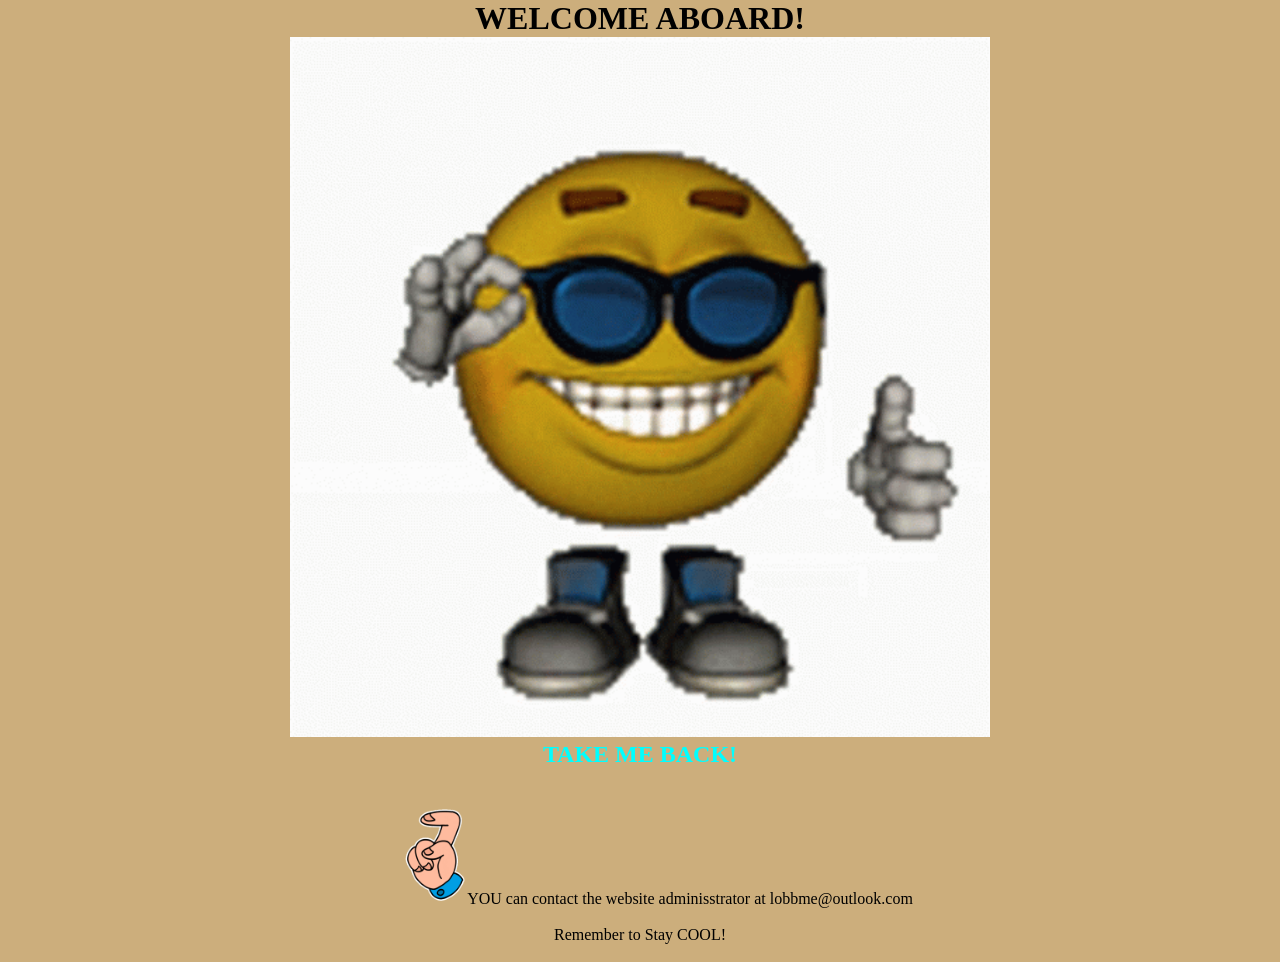
==== mikezone.html @ 44327412 "Add files via upload" ====
<!doctype html>
<html lang="eng-US'>
    <head>
        <meta charset="utf-8">
        <meta name="viewport" content="width=device-width initial-scale=1.0" />
        <title>REAL COOL MIKE NETWORK</title>
        <link rel="icon" href="images/Untitled (1).gif">
        <link rel="stylesheet" href="styles/style.css">
        
    </head>
    <body>
        <h1>WELCOME ABOARD!<br></h1>
    <img src="images/cool.gif" height="700" width="700"/>
    <nav>
         <ul>
            <h2><a href="index.html">TAKE ME BACK!</a></h2>
        </ul>
     </nav>
     <p><br><br><img src="images/pointinggif.gif" width="100">YOU can contact the website adminisstrator at lobbme@outlook.com <br><br> Remember to Stay COOL!<br><br></p>

    </body>
</html>
---- styles/style.css ----
*{
    margin: 0;
    padding: 0;
    box-sizing: border-box;
}

body {
    background-color: #CCAE7C;
    text-align: center;
}

a {
    text-decoration: none;
    color:aqua;
}

.container {
    max-width:1200px;
    margin: 0 auto;
    padding: 0 20px;
}

button {
    padding: 15px 30px;
    font-size: 1.2rem;
    cursor: pointer;
}


#gifoverlay {
    position: fixed;
    top: 0;
    left: 0;
    width: 100vw; 
    height: 100vh;
    background-color: #CCAE7C;
    z-index: 9999;
    
    display: flex;
    justify-content: center;
    align-items: center;
    overflow: hidden;
}

.enterthezone {
    width: 90vw !important;
    height: 90vh !important;
    object-fit: contain;

    position: relative;
    max-width: none !important;
    max-height: none !important;
}

.hidden {
    display: none !important;
}
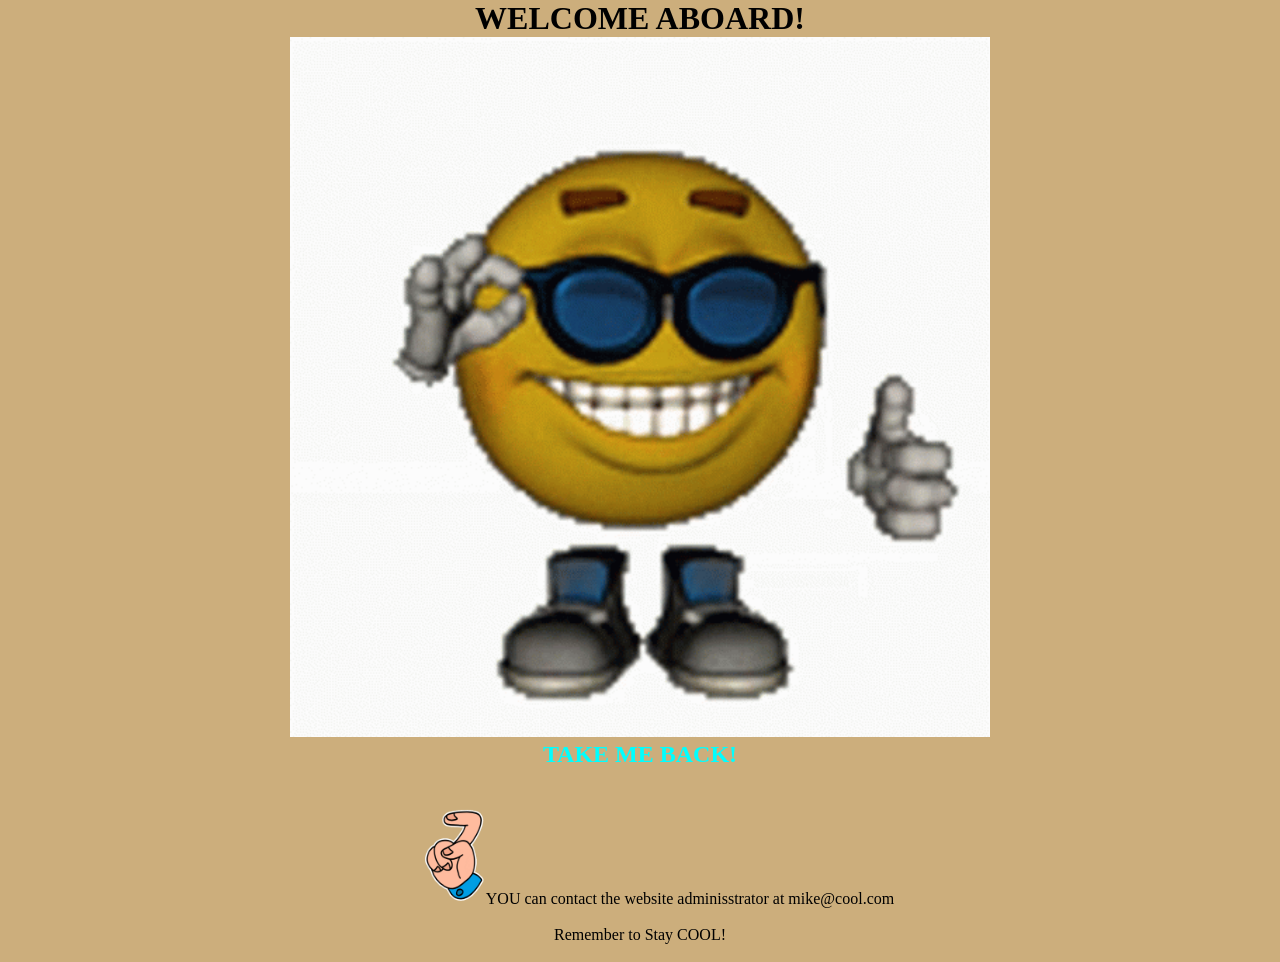
==== commit a546c120: "mikezone.html" ====
--- a/mikezone.html
+++ b/mikezone.html
@@ -16,7 +16,7 @@
             <h2><a href="index.html">TAKE ME BACK!</a></h2>
         </ul>
      </nav>
-     <p><br><br><img src="images/pointinggif.gif" width="100">YOU can contact the website adminisstrator at lobbme@outlook.com <br><br> Remember to Stay COOL!<br><br></p>
+     <p><br><br><img src="images/pointinggif.gif" width="100">YOU can contact the website adminisstrator at mike@cool.com <br><br> Remember to Stay COOL!<br><br></p>
 
     </body>
-</html>+</html>
